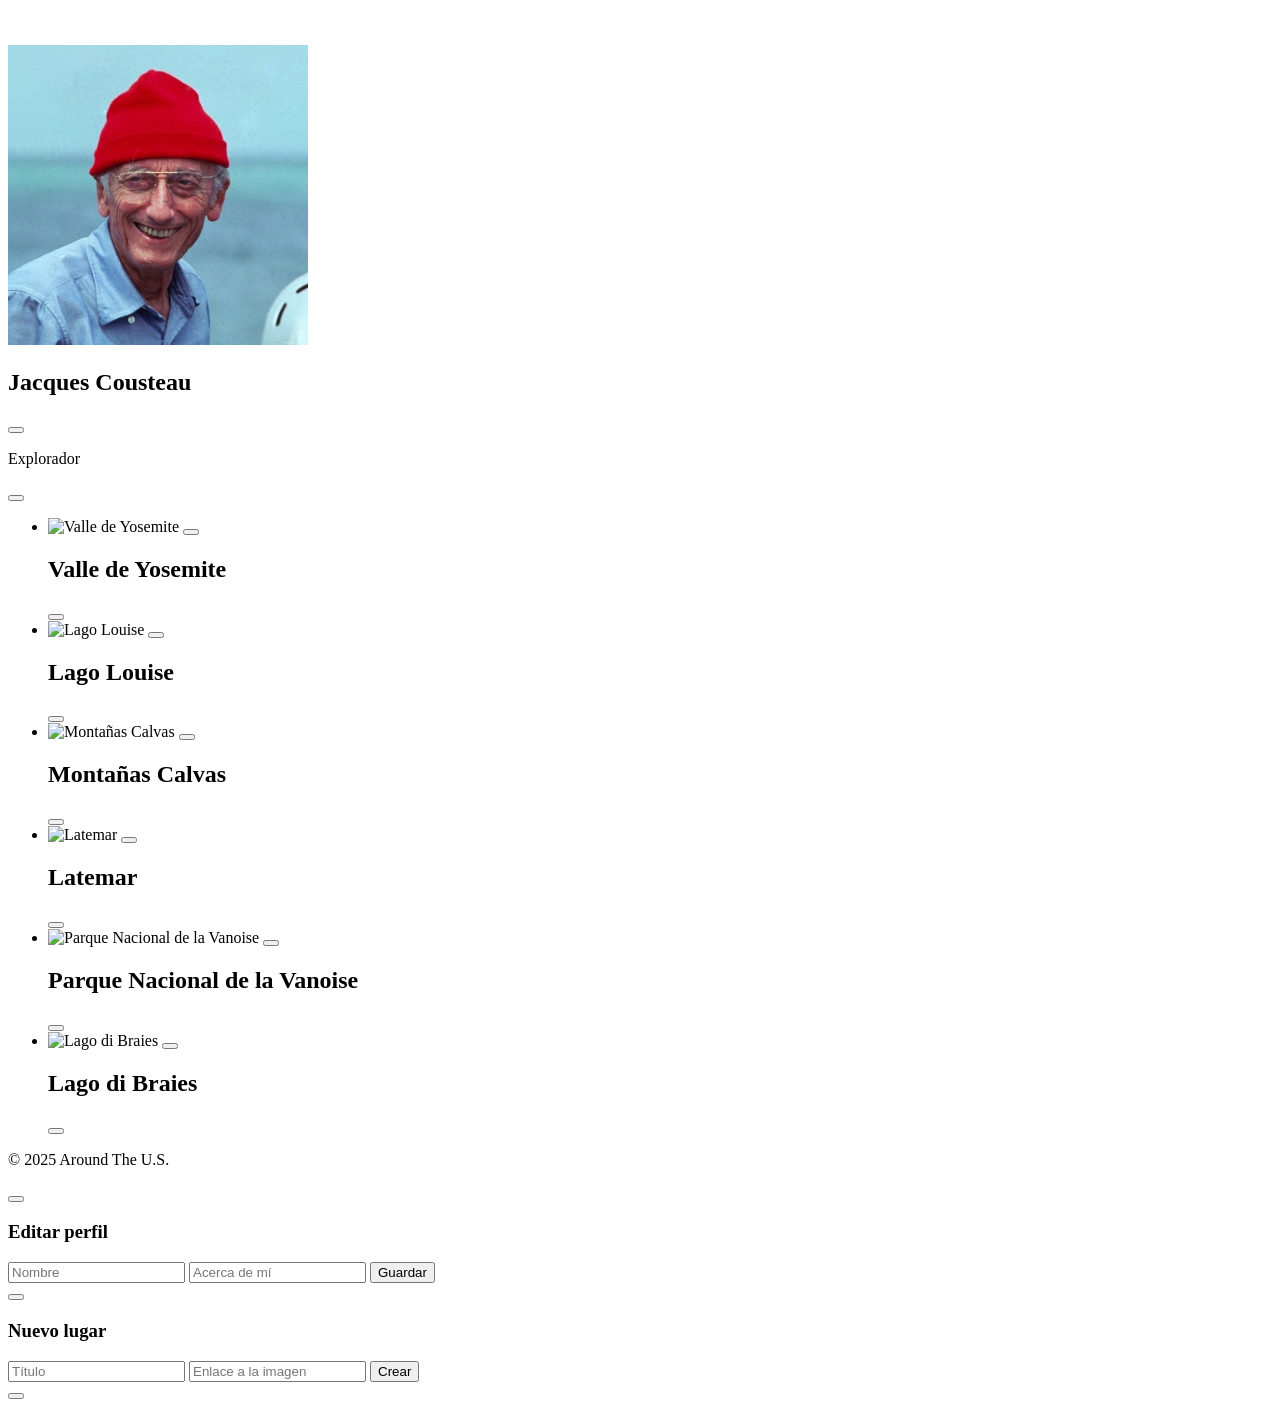
==== index.html @ 56f71951 "Initial commit" ====
<!DOCTYPE html>
<html lang="es">
  <head>
    <meta charset="UTF-8" />
    <meta content="width=device-width, initial-scale=1.0" name="viewport" />
    <meta content="ie=edge" http-equiv="X-UA-Compatible" />
    <title>Around The U.S.</title>
    <link href="./pages/index.css" rel="stylesheet" />
  </head>
  <body class="page">
    <div class="page__content">
      <header class="header page__section">
        <img
          alt="Logotipo Around The U.S."
          class="logo header__logo"
          src="./images/logo.svg"
        />
      </header>
      <main class="content">
        <section class="profile page__section">
          <img class="profile__image" src="./images/avatar.jpg" alt="Avatar" />
          <div class="profile__info">
            <h1 class="profile__title">Jacques Cousteau</h1>
            <button
              aria-label="Editar perfil"
              class="profile__edit-button"
              type="button"
            ></button>
            <p class="profile__description">Explorador</p>
          </div>
          <button
            aria-label="Agregar tarjeta"
            class="profile__add-button"
            type="button"
          ></button>
        </section>
        <section class="cards page__section">
          <ul class="cards__list">
            <li class="card">
              <img
                class="card__image"
                src="https://practicum-content.s3.us-west-1.amazonaws.com/web-code/moved_yosemite.jpg"
                alt="Valle de Yosemite"
              />
              <button
                aria-label="Eliminar tarjeta"
                class="card__delete-button"
                type="button"
              ></button>
              <div class="card__description">
                <h2 class="card__title">Valle de Yosemite</h2>
                <button
                  aria-label="Botón Me gusta"
                  class="card__like-button"
                  type="button"
                ></button>
              </div>
            </li>
            <li class="card">
              <img
                class="card__image"
                src="https://practicum-content.s3.us-west-1.amazonaws.com/web-code/moved_lake-louise.jpg"
                alt="Lago Louise"
              />
              <button
                aria-label="Eliminar tarjeta"
                class="card__delete-button"
                type="button"
              ></button>
              <div class="card__description">
                <h2 class="card__title">Lago Louise</h2>
                <button
                  aria-label="Botón Me gusta"
                  class="card__like-button"
                  type="button"
                ></button>
              </div>
            </li>
            <li class="card">
              <img
                class="card__image"
                src="https://practicum-content.s3.us-west-1.amazonaws.com/web-code/moved_bald-mountains.jpg"
                alt="Montañas Calvas"
              />
              <button
                aria-label="Eliminar tarjeta"
                class="card__delete-button"
                type="button"
              ></button>
              <div class="card__description">
                <h2 class="card__title">Montañas Calvas</h2>
                <button
                  aria-label="Botón Me gusta"
                  class="card__like-button"
                  type="button"
                ></button>
              </div>
            </li>
            <li class="card">
              <img
                class="card__image"
                src="https://practicum-content.s3.us-west-1.amazonaws.com/web-code/moved_latemar.jpg"
                alt="Latemar"
              />
              <button
                aria-label="Eliminar tarjeta"
                class="card__delete-button"
                type="button"
              ></button>
              <div class="card__description">
                <h2 class="card__title">Latemar</h2>
                <button
                  aria-label="Botón Me gusta"
                  class="card__like-button"
                  type="button"
                ></button>
              </div>
            </li>
            <li class="card">
              <img
                class="card__image"
                src="https://practicum-content.s3.us-west-1.amazonaws.com/web-code/moved_vanoise.jpg"
                alt="Parque Nacional de la Vanoise"
              />
              <button
                aria-label="Eliminar tarjeta"
                class="card__delete-button"
                type="button"
              ></button>
              <div class="card__description">
                <h2 class="card__title">Parque Nacional de la Vanoise</h2>
                <button
                  aria-label="Botón Me gusta"
                  class="card__like-button"
                  type="button"
                ></button>
              </div>
            </li>
            <li class="card">
              <img
                class="card__image"
                src="https://practicum-content.s3.us-west-1.amazonaws.com/web-code/moved_lago.jpg"
                alt="Lago di Braies"
              />
              <button
                aria-label="Eliminar tarjeta"
                class="card__delete-button"
                type="button"
              ></button>
              <div class="card__description">
                <h2 class="card__title">Lago di Braies</h2>
                <button
                  aria-label="Botón Me gusta"
                  class="card__like-button"
                  type="button"
                ></button>
              </div>
            </li>
          </ul>
        </section>
      </main>
      <footer class="footer page__section">
        <p class="footer__copyright">© 2025 Around The U.S.</p>
      </footer>
      <div class="popup" id="edit-popup">
        <div class="popup__content">
          <button
            aria-label="Cerrar ventana emergente"
            class="popup__close"
            type="button"
          ></button>
          <h3 class="popup__title">Editar perfil</h3>
          <form class="popup__form" id="edit-profile-form">
            <input
              class="popup__input popup__input_type_name"
              name="name"
              placeholder="Nombre"
              type="text"
            />
            <input
              class="popup__input popup__input_type_description"
              name="description"
              placeholder="Acerca de mí"
              type="text"
            />
            <button class="button popup__button" type="submit">Guardar</button>
          </form>
        </div>
      </div>
      <div class="popup" id="new-card-popup">
        <div class="popup__content">
          <button
            aria-label="Cerrar ventana emergente"
            class="popup__close"
            type="button"
          ></button>
          <h3 class="popup__title">Nuevo lugar</h3>
          <form class="popup__form" id="new-card-form">
            <input
              class="popup__input popup__input_type_card-name"
              name="place-name"
              placeholder="Título"
              required
              type="text"
            />
            <input
              class="popup__input popup__input_type_url"
              name="link"
              placeholder="Enlace a la imagen"
              required
              type="url"
            />
            <button class="button popup__button" type="submit">Crear</button>
          </form>
        </div>
      </div>
      <div class="popup" id="image-popup">
        <div class="popup__content popup__content_content_image">
          <button
            aria-label="Cerrar ventana emergente"
            class="popup__close"
            type="button"
          ></button>
          <img alt="" class="popup__image" src="#" />
          <p class="popup__caption"></p>
        </div>
      </div>
    </div>
  </body>
</html>
---- pages/index.css ----
@import url("../vendor/normalize.css");
@import url("../vendor/fonts.css");

@import url("../blocks/page.css");
@import url("../blocks/header.css");
@import url("../blocks/content.css");
@import url("../blocks/footer.css");
@import url("../blocks/profile.css");
@import url("../blocks/cards.css");
@import url("../blocks/card.css");
@import url("../blocks/popup.css");
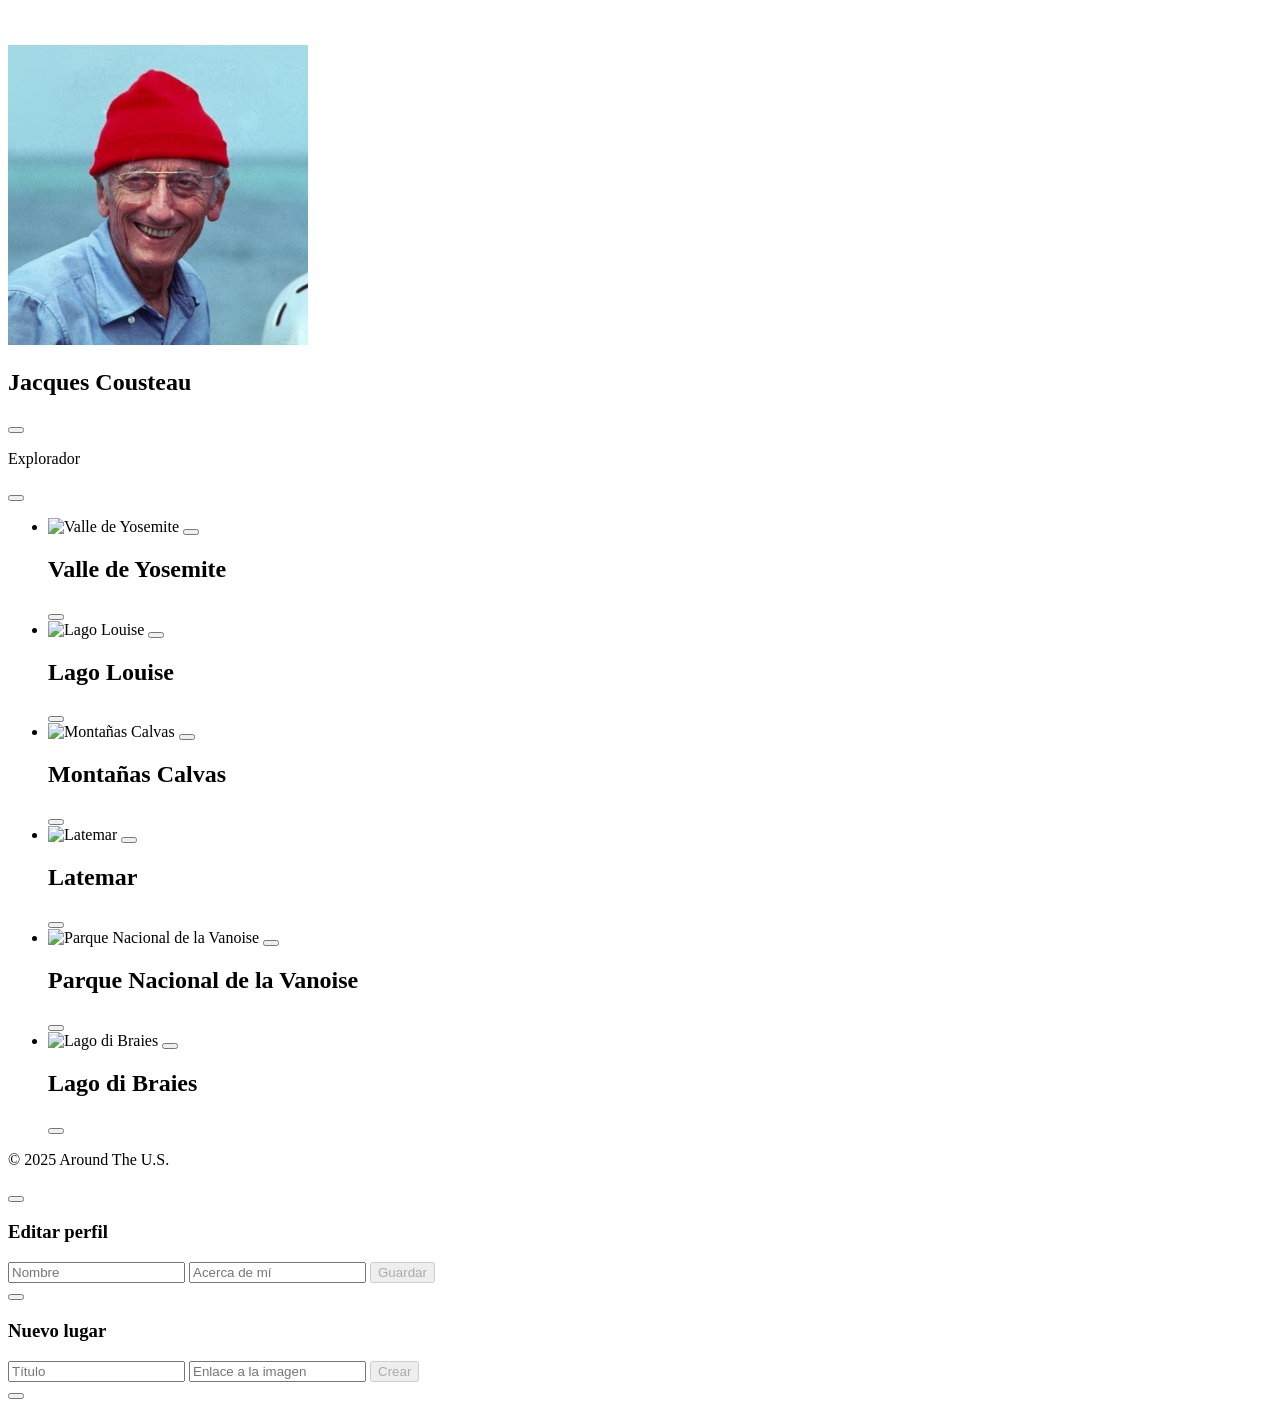
==== commit 51585fba: "Proyecto Sprint 9" ====
--- a/index.html
+++ b/index.html
@@ -36,126 +36,24 @@
         </section>
         <section class="cards page__section">
           <ul class="cards__list">
-            <li class="card">
-              <img
-                class="card__image"
-                src="https://practicum-content.s3.us-west-1.amazonaws.com/web-code/moved_yosemite.jpg"
-                alt="Valle de Yosemite"
-              />
-              <button
-                aria-label="Eliminar tarjeta"
-                class="card__delete-button"
-                type="button"
-              ></button>
-              <div class="card__description">
-                <h2 class="card__title">Valle de Yosemite</h2>
+            <template id="card-template">
+              <li class="card">
+                <img class="card__image" src="" alt="" />
                 <button
-                  aria-label="Botón Me gusta"
-                  class="card__like-button"
+                  aria-label="Eliminar tarjeta"
+                  class="card__delete-button"
                   type="button"
                 ></button>
-              </div>
-            </li>
-            <li class="card">
-              <img
-                class="card__image"
-                src="https://practicum-content.s3.us-west-1.amazonaws.com/web-code/moved_lake-louise.jpg"
-                alt="Lago Louise"
-              />
-              <button
-                aria-label="Eliminar tarjeta"
-                class="card__delete-button"
-                type="button"
-              ></button>
-              <div class="card__description">
-                <h2 class="card__title">Lago Louise</h2>
-                <button
-                  aria-label="Botón Me gusta"
-                  class="card__like-button"
-                  type="button"
-                ></button>
-              </div>
-            </li>
-            <li class="card">
-              <img
-                class="card__image"
-                src="https://practicum-content.s3.us-west-1.amazonaws.com/web-code/moved_bald-mountains.jpg"
-                alt="Montañas Calvas"
-              />
-              <button
-                aria-label="Eliminar tarjeta"
-                class="card__delete-button"
-                type="button"
-              ></button>
-              <div class="card__description">
-                <h2 class="card__title">Montañas Calvas</h2>
-                <button
-                  aria-label="Botón Me gusta"
-                  class="card__like-button"
-                  type="button"
-                ></button>
-              </div>
-            </li>
-            <li class="card">
-              <img
-                class="card__image"
-                src="https://practicum-content.s3.us-west-1.amazonaws.com/web-code/moved_latemar.jpg"
-                alt="Latemar"
-              />
-              <button
-                aria-label="Eliminar tarjeta"
-                class="card__delete-button"
-                type="button"
-              ></button>
-              <div class="card__description">
-                <h2 class="card__title">Latemar</h2>
-                <button
-                  aria-label="Botón Me gusta"
-                  class="card__like-button"
-                  type="button"
-                ></button>
-              </div>
-            </li>
-            <li class="card">
-              <img
-                class="card__image"
-                src="https://practicum-content.s3.us-west-1.amazonaws.com/web-code/moved_vanoise.jpg"
-                alt="Parque Nacional de la Vanoise"
-              />
-              <button
-                aria-label="Eliminar tarjeta"
-                class="card__delete-button"
-                type="button"
-              ></button>
-              <div class="card__description">
-                <h2 class="card__title">Parque Nacional de la Vanoise</h2>
-                <button
-                  aria-label="Botón Me gusta"
-                  class="card__like-button"
-                  type="button"
-                ></button>
-              </div>
-            </li>
-            <li class="card">
-              <img
-                class="card__image"
-                src="https://practicum-content.s3.us-west-1.amazonaws.com/web-code/moved_lago.jpg"
-                alt="Lago di Braies"
-              />
-              <button
-                aria-label="Eliminar tarjeta"
-                class="card__delete-button"
-                type="button"
-              ></button>
-              <div class="card__description">
-                <h2 class="card__title">Lago di Braies</h2>
-                <button
-                  aria-label="Botón Me gusta"
-                  class="card__like-button"
-                  type="button"
-                ></button>
-              </div>
-            </li>
+                <div class="card__description">
+                  <h2 class="card__title"></h2>
+                  <button
+                    aria-label="Botón Me gusta"
+                    class="card__like-button"
+                    type="button"
+                  ></button>
+                </div>
+              </li>
+            </template>
           </ul>
         </section>
       </main>
@@ -170,20 +68,34 @@
             type="button"
           ></button>
           <h3 class="popup__title">Editar perfil</h3>
-          <form class="popup__form" id="edit-profile-form">
+          <form
+            class="popup__form"
+            id="edit-profile-form"
+            name="edit-profile-form"
+          >
             <input
               class="popup__input popup__input_type_name"
               name="name"
               placeholder="Nombre"
               type="text"
+              minlength="2"
+              maxlength="40"
+              required
             />
+            <span class="popup__error popup__error_name"></span>
             <input
               class="popup__input popup__input_type_description"
               name="description"
               placeholder="Acerca de mí"
               type="text"
+              minlength="2"
+              maxlength="200"
+              required
             />
-            <button class="button popup__button" type="submit">Guardar</button>
+            <span class="popup__error popup__error_description"></span>
+            <button class="button popup__button" type="submit" disabled>
+              Guardar
+            </button>
           </form>
         </div>
       </div>
@@ -195,14 +107,17 @@
             type="button"
           ></button>
           <h3 class="popup__title">Nuevo lugar</h3>
-          <form class="popup__form" id="new-card-form">
+          <form class="popup__form" id="new-card-form" name="new-card-form">
             <input
               class="popup__input popup__input_type_card-name"
               name="place-name"
               placeholder="Título"
               required
               type="text"
+              minlength="2"
+              maxlength="30"
             />
+            <span class="popup__error popup__error_place-name"></span>
             <input
               class="popup__input popup__input_type_url"
               name="link"
@@ -210,7 +125,10 @@
               required
               type="url"
             />
-            <button class="button popup__button" type="submit">Crear</button>
+            <span class="popup__error popup__error_link"></span>
+            <button class="button popup__button" type="submit" disabled>
+              Crear
+            </button>
           </form>
         </div>
       </div>
@@ -226,5 +144,6 @@
         </div>
       </div>
     </div>
+    <script src="./scripts/index.js"></script>
   </body>
 </html>
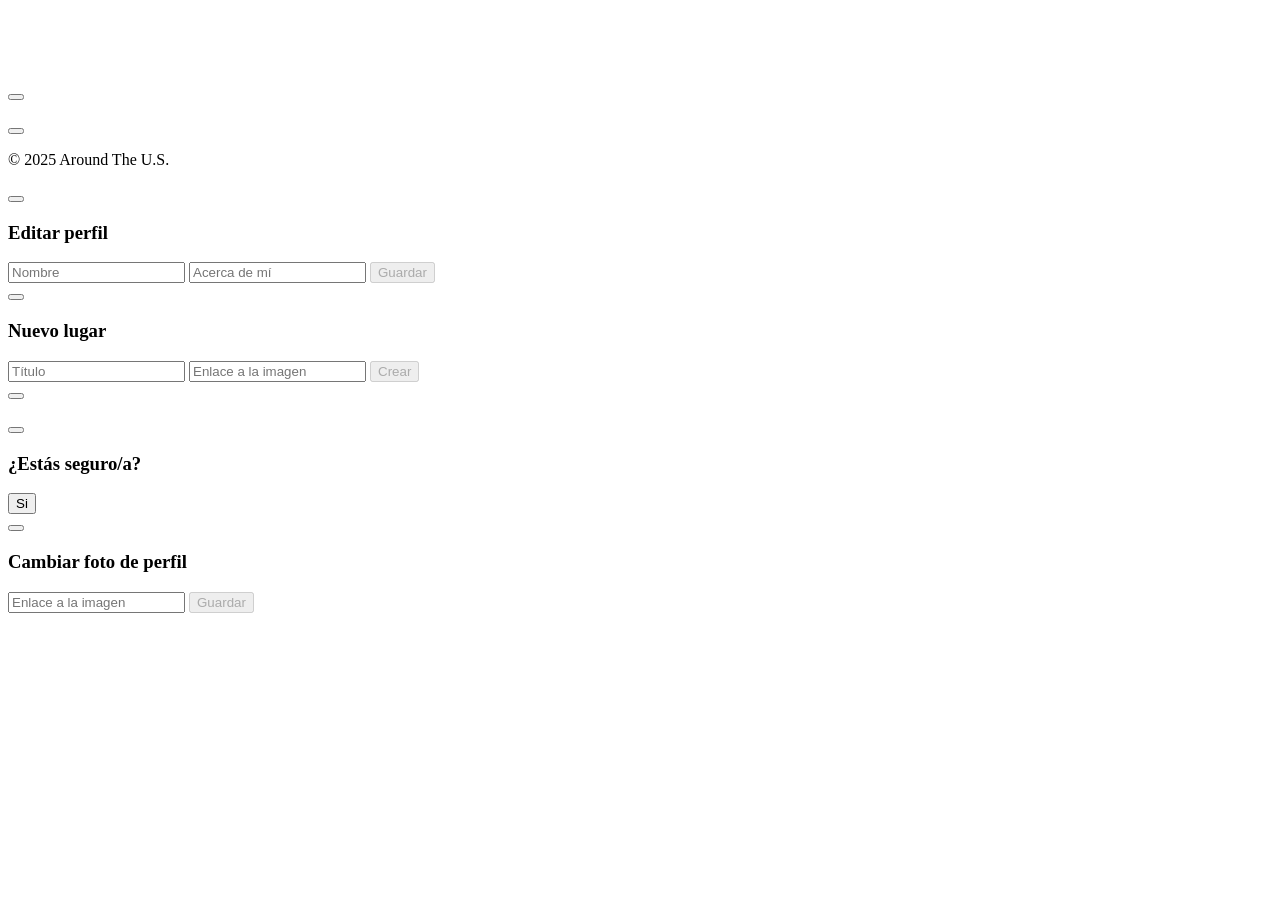
==== commit 8ac9317e: "avatar listo" ====
--- a/index.html
+++ b/index.html
@@ -1,4 +1,4 @@
-<!DOCTYPE html>
+<!doctype html>
 <html lang="es">
   <head>
     <meta charset="UTF-8" />
@@ -18,15 +18,18 @@
       </header>
       <main class="content">
         <section class="profile page__section">
-          <img class="profile__image" src="./images/avatar.jpg" alt="Avatar" />
+          <div class="profile__container">
+            <img class="profile__image" src="" alt="" />
+            <div class="profile__overlay"></div>
+          </div>
           <div class="profile__info">
-            <h1 class="profile__title">Jacques Cousteau</h1>
+            <h1 class="profile__title"></h1>
             <button
               aria-label="Editar perfil"
               class="profile__edit-button"
               type="button"
             ></button>
-            <p class="profile__description">Explorador</p>
+            <p class="profile__description"></p>
           </div>
           <button
             aria-label="Agregar tarjeta"
@@ -143,7 +146,45 @@
           <p class="popup__caption"></p>
         </div>
       </div>
+      <div class="popup" id="confirmation-popup">
+        <div class="popup__content popup__content_confirmation">
+          <button
+            aria-label="Cerrar ventana emergente"
+            class="popup__close"
+            type="button"
+          ></button>
+          <h3 class="popup__title">¿Estás seguro/a?</h3>
+          <form
+            class="popup__form"
+            id="confirmation-form"
+            name="confirmation-form"
+          >
+            <button class="button popup__button" type="submit">Si</button>
+          </form>
+        </div>
+      </div>
+      <div class="popup" id="new-avatar-popup">
+        <div class="popup__content">
+          <button
+            aria-label="Cerrar ventana emergente"
+            class="popup__close"
+            type="button"
+          ></button>
+          <h3 class="popup__title">Cambiar foto de perfil</h3>
+          <form class="popup__form" id="new-avatar-form" name="new-avatar-form">
+            <input
+              class="popup__input popup__input_avatar_url"
+              name="link"
+              placeholder="Enlace a la imagen"
+              required
+              type="url"
+            />
+            <span class="popup__error popup__error_link"></span>
+            <button class="button popup__button" type="submit">Guardar</button>
+          </form>
+        </div>
+      </div>
     </div>
-    <script src="./scripts/index.js"></script>
+    <script type="module" src="./pages/index.js"></script>
   </body>
 </html>
